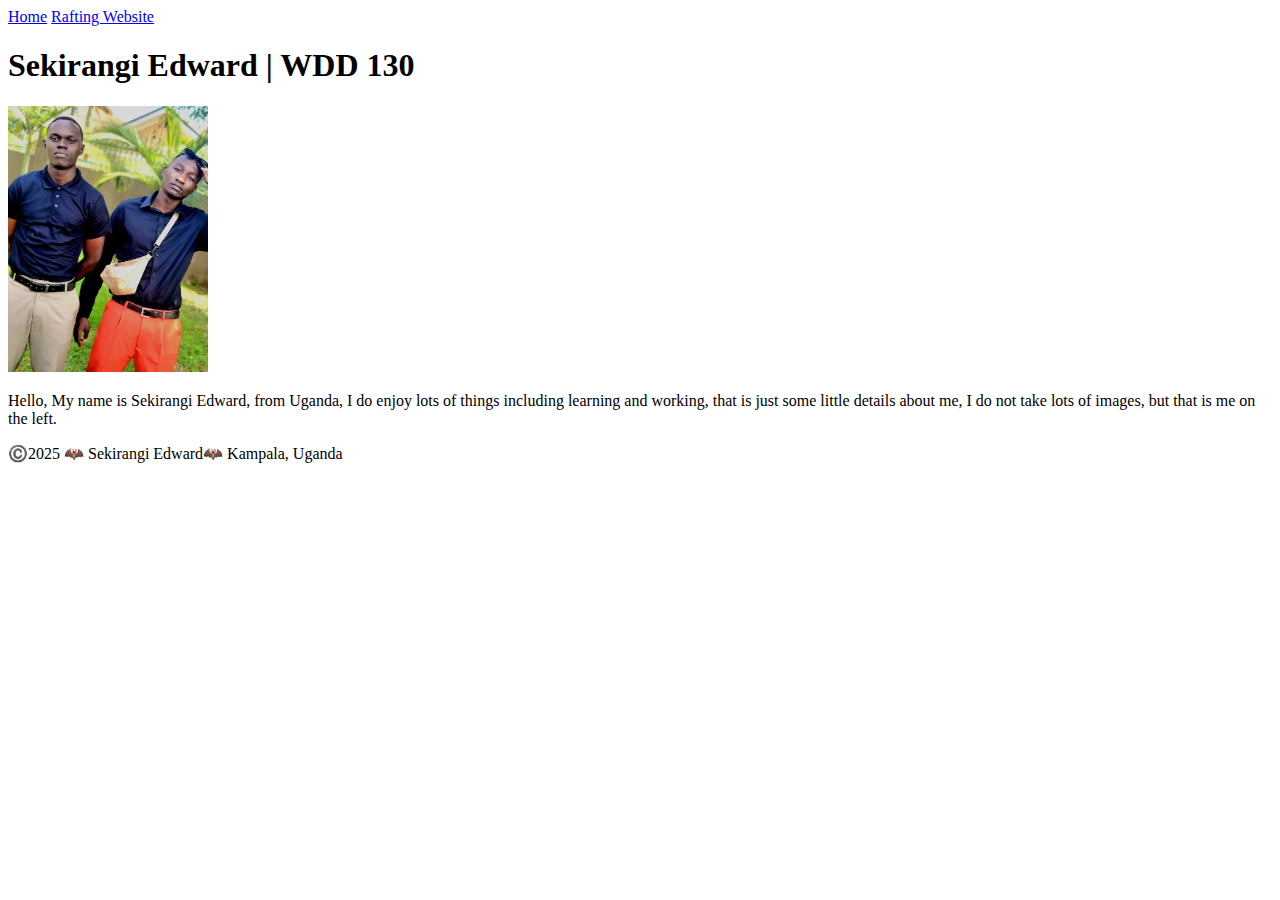
==== index.html @ f32ecdba "My first webpage" ====
<!DOCTYPE html>
<html lang = "en-US">
    <head>
        <meta charset = "utf-8">
        <meta name = "viewport" content = "width=device=width,initial-scale=1.0">
        <title> [Sekirangi Edward] | WDD 130 </title>
    </head>

    <body>
        <header>
            <nav>
                <a href="#">Home</a>
                <a href="wwr/">Rafting Website</a>
            </nav>
        </header>
        <main>
            <h1>Sekirangi Edward | WDD 130</h1>
            <img src="images/profile.webp" alt="Hello my name is Sekirangi Edward" width="200">
            <p>Hello, My name is Sekirangi Edward, from Uganda, I do enjoy lots of things including learning and working, that is just some little details about me, I do not take lots of images, but that is me on the left.</p>
        </main>
        <footer>
            <p>©️2025 🦇 Sekirangi Edward🦇 Kampala, Uganda</p>
        </footer>
    </body>
</html>
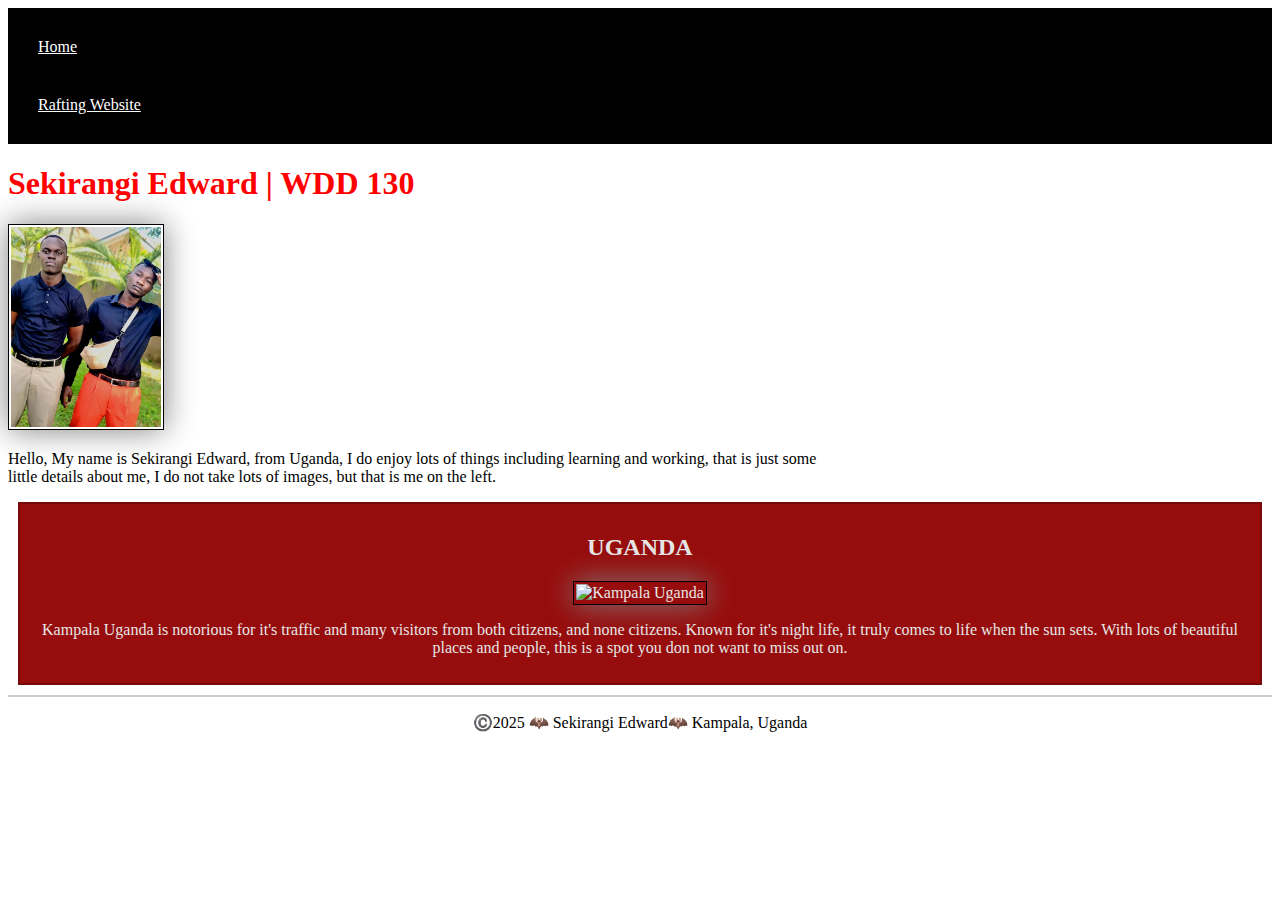
==== commit 0f4d50a8: "index  page changes in css" ====
--- a/index.html
+++ b/index.html
@@ -4,6 +4,9 @@
         <meta charset = "utf-8">
         <meta name = "viewport" content = "width=device=width,initial-scale=1.0">
         <title> [Sekirangi Edward] | WDD 130 </title>
+        <meta name="description" content="Website learning in wdd130">
+        <meta name="author" content="Sekirangi Edward">
+        <link rel="stylesheet" href="styles/styles.css">
     </head>
 
     <body>
@@ -18,6 +21,11 @@
             <img src="images/profile.webp" alt="Hello my name is Sekirangi Edward" width="200">
             <p>Hello, My name is Sekirangi Edward, from Uganda, I do enjoy lots of things including learning and working, that is just some little details about me, I do not take lots of images, but that is me on the left.</p>
         </main>
+        <aside>
+            <h2>UGANDA</h2>
+            <img src="https://sl.bing.net/d8bzA3YVr5M" alt="Kampala Uganda" width="200">
+            <p>Kampala Uganda is notorious for it's traffic and many visitors from both citizens, and none citizens. Known for it's night life, it truly comes to life when the sun sets. With lots of beautiful places and people, this is a spot you don not want to miss out on.</p>
+        </aside>
         <footer>
             <p>©️2025 🦇 Sekirangi Edward🦇 Kampala, Uganda</p>
         </footer>
--- a/styles/styles.css
+++ b/styles/styles.css
@@ -0,0 +1,55 @@
+nav {
+    background-color: black;
+    padding: 10px;
+}
+
+nav a {
+    color: white;
+    display: block;
+    padding: 20px;
+}
+
+h1 {
+    color: red;
+}
+
+img {
+    width: 150px;
+    height: auto;
+    border: 1px solid black;
+    padding: 2px;
+    box-shadow: 0 0 30px gray;
+}
+
+p {
+    padding: 10px;
+}
+main{
+    max-width: 840px;
+}
+aside{
+    box-sizing: border-box;
+    width: auto;
+    margin: 10px;
+    border: 2px solid rgb(0 0 0 / 0.2);
+    padding: 10px;
+    background-color: #970c0c;
+    color:#e6e6e6;
+    text-align: center;
+}
+aside img{
+    width: 200px;
+    height: auto
+}
+main img{
+    width: 150px;
+    height: auto;
+}
+p{
+    padding: 0;
+}
+footer{
+    margin-top: 10px;
+    border-top: 2px solid rgb(0 0 0 / 0.2);
+    text-align: center;
+}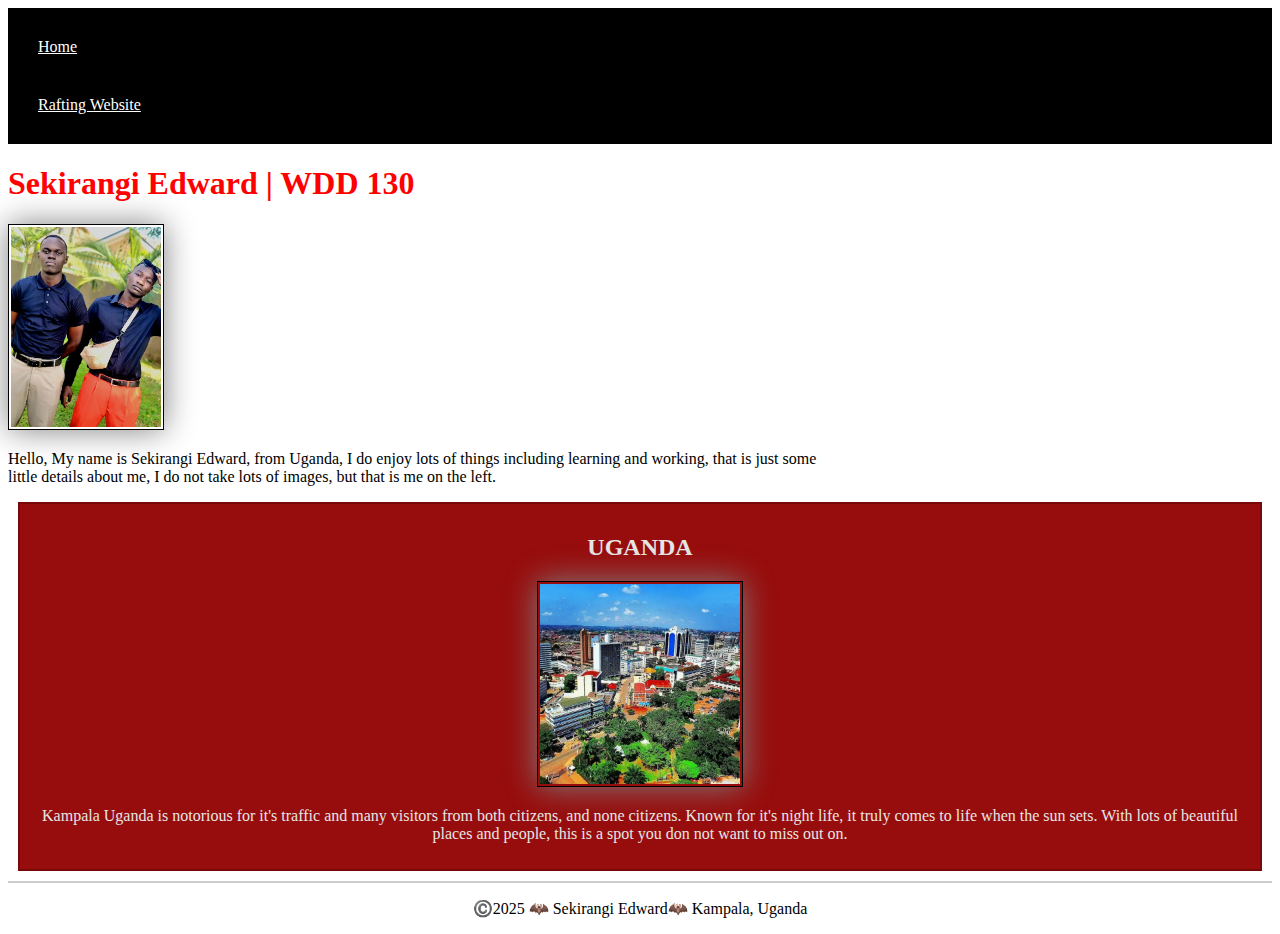
==== commit 5ff444b3: "changed pic" ====
--- a/index.html
+++ b/index.html
@@ -23,7 +23,7 @@
         </main>
         <aside>
             <h2>UGANDA</h2>
-            <img src="https://sl.bing.net/d8bzA3YVr5M" alt="Kampala Uganda" width="200">
+            <img src="images/city.webp" alt="Kampala Uganda" width="200">
             <p>Kampala Uganda is notorious for it's traffic and many visitors from both citizens, and none citizens. Known for it's night life, it truly comes to life when the sun sets. With lots of beautiful places and people, this is a spot you don not want to miss out on.</p>
         </aside>
         <footer>
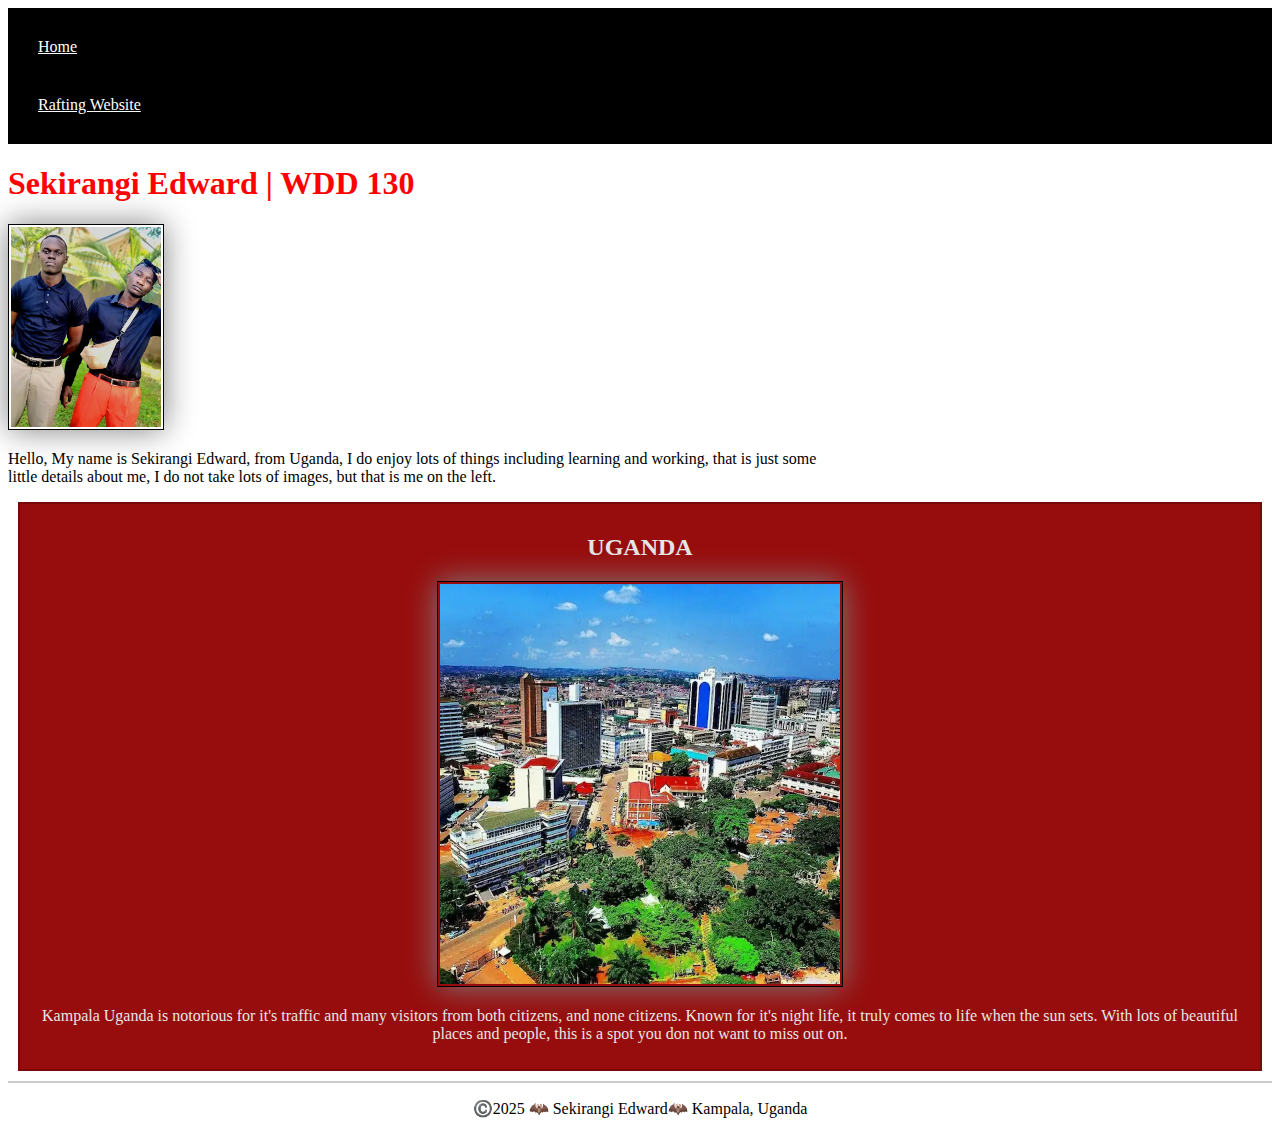
==== commit 3bafdf76: "week 03 web page" ====
--- a/index.html
+++ b/index.html
@@ -30,4 +30,5 @@
             <p>©️2025 🦇 Sekirangi Edward🦇 Kampala, Uganda</p>
         </footer>
     </body>
-</html>+</html>
+<!-- This is an html comment -->--- a/styles/styles.css
+++ b/styles/styles.css
@@ -24,32 +24,39 @@
 p {
     padding: 10px;
 }
-main{
+
+main {
     max-width: 840px;
 }
-aside{
+
+aside {
     box-sizing: border-box;
     width: auto;
     margin: 10px;
     border: 2px solid rgb(0 0 0 / 0.2);
     padding: 10px;
     background-color: #970c0c;
-    color:#e6e6e6;
+    color: #e6e6e6;
     text-align: center;
 }
-aside img{
-    width: 200px;
-    height: auto
+
+aside img {
+    width: 400px;
+    height: auto;
 }
-main img{
+
+main img {
     width: 150px;
     height: auto;
 }
-p{
+
+p {
     padding: 0;
 }
-footer{
+
+footer {
     margin-top: 10px;
     border-top: 2px solid rgb(0 0 0 / 0.2);
     text-align: center;
-}+}
+/* This is what a css comment looks like */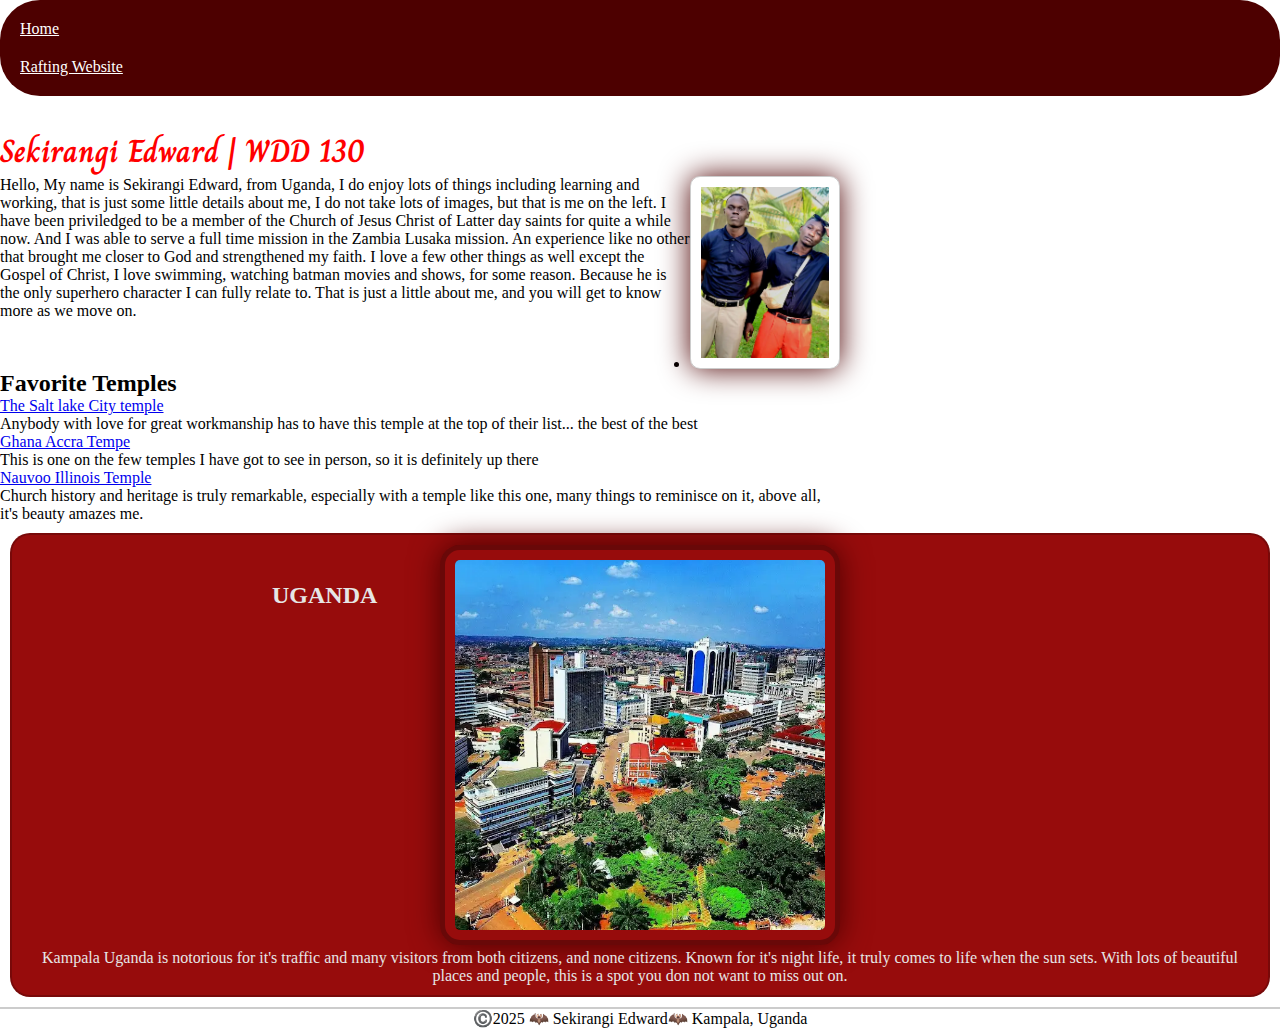
==== commit 08be0073: "index  html" ====
--- a/index.html
+++ b/index.html
@@ -1,28 +1,51 @@
+<!-- 15 march 2025 -->
 <!DOCTYPE html>
 <html lang = "en-US">
     <head>
         <meta charset = "utf-8">
         <meta name = "viewport" content = "width=device=width,initial-scale=1.0">
-        <title> [Sekirangi Edward] | WDD 130 </title>
         <meta name="description" content="Website learning in wdd130">
         <meta name="author" content="Sekirangi Edward">
         <link rel="stylesheet" href="styles/styles.css">
+        <link rel="preconnect" href="https://fonts.googleapis.com">
+        <link rel="preconnect" href="https://fonts.gstatic.com" crossorigin>
+        <link href="https://fonts.googleapis.com/css2?family=Charm:wght@400;700&display=swap" rel="stylesheet">
+        <title> [Sekirangi Edward] | WDD 130 </title>
+      
     </head>
 
     <body>
         <header>
             <nav>
-                <a href="#">Home</a>
+                <a href="#">Home</a> 
                 <a href="wwr/">Rafting Website</a>
+                
             </nav>
         </header>
         <main>
             <h1>Sekirangi Edward | WDD 130</h1>
-            <img src="images/profile.webp" alt="Hello my name is Sekirangi Edward" width="200">
-            <p>Hello, My name is Sekirangi Edward, from Uganda, I do enjoy lots of things including learning and working, that is just some little details about me, I do not take lots of images, but that is me on the left.</p>
+            <ul> 
+                <li class="img1"><img src="images/profile.webp" alt="Hello my name is Sekirangi Edward" width="200"></li>
+                <li class="paragraph"><p>Hello, My name is Sekirangi Edward, from Uganda, I do enjoy lots of things including learning and working, that is just some little details about me, I do not take lots of images, but that is me on the left. I have been priviledged to be a member of the Church of Jesus Christ of Latter day saints for quite a while now. And I was able to serve a full time mission in the Zambia Lusaka mission. An experience like no other that brought me closer to God and strengthened my faith. I love a few other things as well except the Gospel of Christ, I love swimming, watching batman movies and shows, for some reason. Because he is the only superhero character I can fully relate to. That is just a little about me, and you will get to know more as we move on.</p></li>
+
+            </ul>
+            
+            <ul class="temple"> 
+                <li><h2>Favorite Temples</h2></li>
+                <li><a href="https://churchofjesuschristtemples.org/salt-lake-temple/" target="_blank">The Salt lake City temple</a>
+                    <p>Anybody with love for great workmanship has to have this temple at the top of their list... the best of the best</p>
+                </li>
+                <li><a href="https://www.churchofjesuschrist.org/temples/details/accra-ghana-temple?lang=eng" target="_blank">Ghana Accra Tempe</a>
+                    <p>This is one on the few temples I have got to see in person, so it is definitely up there</p>
+                </li>
+                <li><a href="https://www.churchofjesuschrist.org/temples/details/nauvoo-illinois-temple?lang=eng" target="_blank">Nauvoo Illinois Temple</a>
+                    <p>Church history and heritage is truly remarkable, especially with a temple like this one, many things to reminisce on it, above all, it's beauty amazes me.</p>
+                </li>
+                
+            </ul>
         </main>
         <aside>
-            <h2>UGANDA</h2>
+            <h2 class="heading">UGANDA</h2>
             <img src="images/city.webp" alt="Kampala Uganda" width="200">
             <p>Kampala Uganda is notorious for it's traffic and many visitors from both citizens, and none citizens. Known for it's night life, it truly comes to life when the sun sets. With lots of beautiful places and people, this is a spot you don not want to miss out on.</p>
         </aside>
--- a/styles/styles.css
+++ b/styles/styles.css
@@ -1,28 +1,66 @@
+:root {
+    --padding: 10px;
+    --background-color: #4d0000;
+    --text-color: #e6e6e6;
+    --text-color2: #262626;
+    --lighter-heading-colors: #ffc2c2;
+}
+
+* {
+    margin: 0;
+    padding: 0;
+    box-sizing: border-box;
+
+}
+
+body {
+    font-family: 'Roboto';
+
+}
+
 nav {
-    background-color: black;
-    padding: 10px;
+    background-color: #4d0000;
+    padding: var(--padding);
+    border-radius: 40px;
 }
 
 nav a {
     color: white;
     display: block;
-    padding: 20px;
+    padding: var(--padding);
 }
 
 h1 {
     color: red;
+    margin-top: 30px;
+
+    font-family: "Charm", cursive;
+    font-weight: 400;
+    font-style: normal;
+
+
+
+    font-family: "Charm", cursive;
+    font-weight: 700;
+    font-style: normal;
+    
+
+
 }
 
 img {
     width: 150px;
     height: auto;
-    border: 1px solid black;
-    padding: 2px;
-    box-shadow: 0 0 30px gray;
+    border: 1px solid rgb(0 0 0 / 0.2);
+    padding: var(--padding);
+    box-shadow: 0 0 30px #4d0000;
+    border-radius: 10px;
+
+
 }
 
 p {
-    padding: 10px;
+    padding: var(--padding);
 }
 
 main {
@@ -34,15 +72,28 @@
     width: auto;
     margin: 10px;
     border: 2px solid rgb(0 0 0 / 0.2);
-    padding: 10px;
+    padding: var(--padding);
     background-color: #970c0c;
     color: #e6e6e6;
     text-align: center;
+    border-radius: 20px;
+    position: relative;
+
+}
+
+.heading {
+    position: absolute;
+    top: 47px;
+    left: 260px
 }
 
 aside img {
     width: 400px;
     height: auto;
+    border-radius: 20px;
+    border: 5px solid rgb(0 0 0 / 0.3);
+
+
 }
 
 main img {
@@ -59,4 +110,29 @@
     border-top: 2px solid rgb(0 0 0 / 0.2);
     text-align: center;
 }
-/* This is what a css comment looks like */+
+/* This one is for the temple headings and the colours, I wanna give them some pzaz */
+/* li{
+    background-color: var(--lighter-heading-colors);
+    color: var(--text-color2);
+    padding: var(--padding);
+    border-radius: 10px;
+    box-shadow: 0 0 20px #700000 ;
+
+} */
+.img1 {
+
+    /* height: auto; */
+    /* border: 1px solid rgb(0 0 0 / 0.2);  */
+    /* padding: var(--padding); */
+    /* box-shadow: 0 0 30px #4d0000; */
+    border-radius: 10px;
+    float: right
+}
+
+.temple {
+    margin-top: 50px;
+}
+
+/* This is what a css comment looks like */
+/* 3rd march 2025 : last modified */